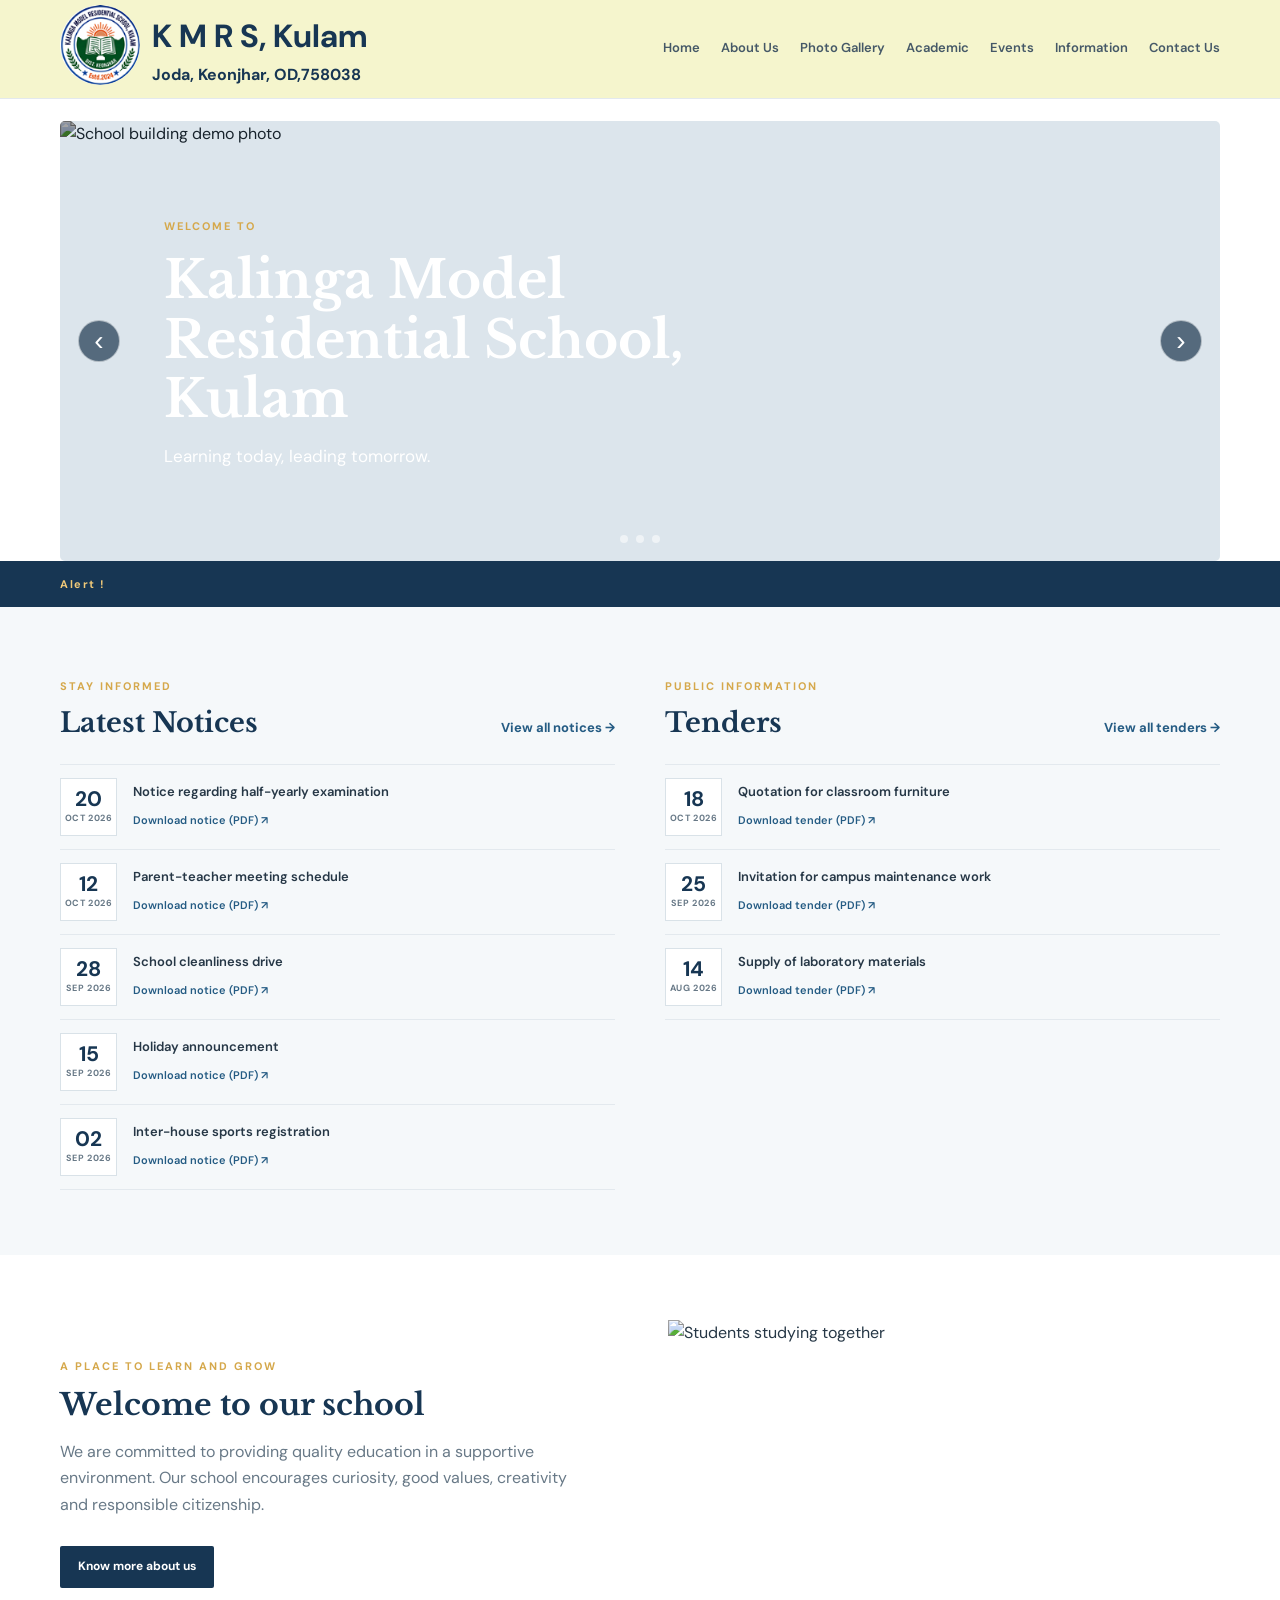
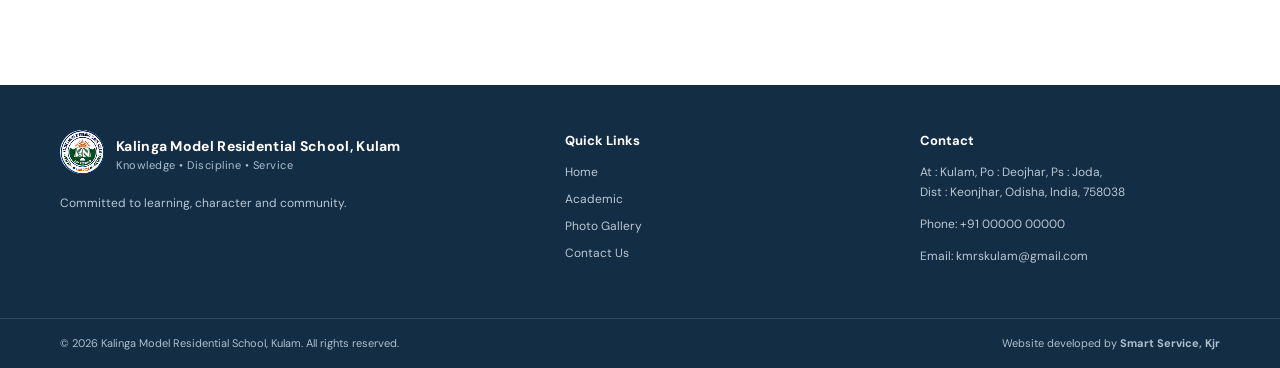
==== index.html @ 2640918d "Add files via upload" ====
<!DOCTYPE html>
<html lang="en">
<head>
  <meta charset="UTF-8"><meta name="viewport" content="width=device-width, initial-scale=1.0">
  <meta name="description" content="Official website of Demo Government High School.">
  <title>Home | K M R S, Kulam</title><link rel="stylesheet" href="assets/css/style.css">
</head>
<body>
<header class="site-header">
  <div class="container header-inner">
    <a class="brand" href="index.html"><span class="logo-mark"><img class="logo-img" src="assets/img/logo.png"></span>
    <span><h1 style="margin-top: 0px; margin-bottom: 0px; padding-bottom: -20px;">K M R S, Kulam</h1>
    <h4 style="margin: 0; ">Joda, Keonjhar, OD,758038</h4></span></a>

  <button class="menu-toggle" aria-label="Toggle navigation" aria-expanded="false">☰</button>
  <nav class="main-nav">
    <a href="index.html">Home</a>
    <a href="about.html">About Us</a>
    <a href="gallery.html">Photo Gallery
    </a><a href="academics.html">Academic</a>
    <a href="events.html">Events</a>
    <a href="Information.html">Information</a>
    <a href="contact.html">Contact Us</a>
  </nav>
  </div>
  </header>
<main>
<section class="hero container">
  <div class="slider" aria-label="School photo slideshow">
    
    <div class="slide active"><img src="https://images.unsplash.com/photo-1580582932707-520aed937b7b?auto=format&fit=crop&w=1600&q=85" alt="School building demo photo"><div class="slide-caption"><span>Welcome to</span><h1>Kalinga Model Residential School, Kulam</h1><p>Learning today, leading tomorrow.</p></div></div>

    <div class="slide"><img src="assets/img/b2.png" alt="Students learning in a classroom"><div class="slide-caption"><span>Our learning community</span><h1>Education for Every Child</h1><p>Building strong foundations for a brighter future.</p></div></div>

    <div class="slide"><img src="assets/img/b1.png" alt="Students on school campus"><div class="slide-caption"><span>Grow with confidence</span><h1>Learn • Explore • Achieve</h1><p>A safe and encouraging place to learn.</p></div></div>

    <button class="slider-arrow prev" aria-label="Previous slide">‹</button><button class="slider-arrow next" aria-label="Next slide">›</button><div class="slider-dots"></div>
  </div>
</section>

<div class="notice-ticker">
  <div class="container ticker-inner">
  <strong>Alert !</strong>
  <div class="ticker-window"><div class="ticker-text">Admissions are open for the new academic session. &nbsp; • &nbsp; Please check the notice board for the latest school updates. &nbsp; • &nbsp; School office hours: Monday to Saturday.</div></div>
</div>
</div>
<!--
<section class="section container">
  <div class="section-heading"><div><span class="eyebrow">Our team</span><h2>Meet Our Teachers</h2></div><p>Dedicated educators guiding every learner.</p></div>
  <div class="teacher-wrap"><button class="teacher-arrow" id="teacherPrev" aria-label="Previous teachers">‹</button>
    <div class="teacher-viewport">
    <div class="teacher-track" id="teacherTrack">
    <article class="teacher-card">
      <img src="assets/img/t1.png" alt="Teacher demo portrait">
      <h3>Kishore Kumar Jena</h3><p>Principal</p>
    </article>
    <article class="teacher-card"><img src="https://images.unsplash.com/photo-1500648767791-00dcc994a43e?auto=format&fit=crop&w=500&q=80" alt="Teacher demo portrait"><h3>Mr. S. Kumar</h3><p>Assistant Teacher</p></article>
    <article class="teacher-card"><img src="https://images.unsplash.com/photo-1551836022-d5d88e9218df?auto=format&fit=crop&w=500&q=80" alt="Teacher demo portrait"><h3>Ms. R. Mishra</h3><p>Science Teacher</p></article>
    <article class="teacher-card"><img src="https://images.unsplash.com/photo-1507003211169-0a1dd7228f2d?auto=format&fit=crop&w=500&q=80" alt="Teacher demo portrait"><h3>Mr. A. Mohanty</h3><p>Mathematics Teacher</p></article>
    <article class="teacher-card"><img src="https://images.unsplash.com/photo-1544005313-94ddf0286df2?auto=format&fit=crop&w=500&q=80" alt="Teacher demo portrait"><h3>Ms. P. Nayak</h3><p>Language Teacher</p></article>
  </div>
</div>
  <button class="teacher-arrow" id="teacherNext" aria-label="Next teachers">›</button>
</div>
  <div class="teacher-controls"><span id="teacherPage">01 / 05</span></div>
</section>
-->

<section class="section section-soft"><div class="container two-columns">
  <div><div class="section-heading"><div><span class="eyebrow">Stay informed</span><h2>Latest Notices</h2></div><a class="text-link" href="notices.html">View all notices →</a></div><div class="document-list">
    <article class="document-item"><time datetime="2026-10-20"><b>20</b><span>OCT 2026</span></time><div><h3>Notice regarding half-yearly examination</h3><a href="assets/pdf/demo-notice.pdf" download>Download notice (PDF) ↗</a></div></article>
    <article class="document-item"><time datetime="2026-10-12"><b>12</b><span>OCT 2026</span></time><div><h3>Parent-teacher meeting schedule</h3><a href="assets/pdf/demo-notice.pdf" download>Download notice (PDF) ↗</a></div></article>
    <article class="document-item"><time datetime="2026-09-28"><b>28</b><span>SEP 2026</span></time><div><h3>School cleanliness drive</h3><a href="assets/pdf/demo-notice.pdf" download>Download notice (PDF) ↗</a></div></article>
    <article class="document-item"><time datetime="2026-09-15"><b>15</b><span>SEP 2026</span></time><div><h3>Holiday announcement</h3><a href="assets/pdf/demo-notice.pdf" download>Download notice (PDF) ↗</a></div></article>
    <article class="document-item"><time datetime="2026-09-02"><b>02</b><span>SEP 2026</span></time><div><h3>Inter-house sports registration</h3><a href="assets/pdf/demo-notice.pdf" download>Download notice (PDF) ↗</a></div></article>
  </div></div>
  <div><div class="section-heading"><div><span class="eyebrow">Public information</span><h2>Tenders</h2></div><a class="text-link" href="tenders.html">View all tenders →</a></div><div class="document-list">
    <article class="document-item"><time datetime="2026-10-18"><b>18</b><span>OCT 2026</span></time><div><h3>Quotation for classroom furniture</h3><a href="assets/pdf/demo-tender.pdf" download>Download tender (PDF) ↗</a></div></article>
    <article class="document-item"><time datetime="2026-09-25"><b>25</b><span>SEP 2026</span></time><div><h3>Invitation for campus maintenance work</h3><a href="assets/pdf/demo-tender.pdf" download>Download tender (PDF) ↗</a></div></article>
    <article class="document-item"><time datetime="2026-08-14"><b>14</b><span>AUG 2026</span></time><div><h3>Supply of laboratory materials</h3><a href="assets/pdf/demo-tender.pdf" download>Download tender (PDF) ↗</a></div></article>
  </div></div>
</div></section>
<section class="section container welcome">
  <div>
    <span class="eyebrow">A place to learn and grow</span>
    <h2>Welcome to our school</h2><p>We are committed to providing quality education in a supportive environment. Our school encourages curiosity, good values, creativity and responsible citizenship.</p>
    <a class="button" href="about.html">Know more about us</a>
  </div>
  <img src="assets/img/s1.jpg" alt="Students studying together">
</section>

</main>
<footer class="site-footer">
    <div class="container footer-grid"> 
      <div>
          <a class="brand footer-brand" href="index.html">
          <span class="logo-mark"><img class="f-logo" src="assets/img/flogo.png"></span><span>
          <strong>Kalinga Model Residential School, Kulam </strong>
          <small>Knowledge • Discipline • Service</small></span></a>
          <p>Committed to learning, character and community.</p>
      </div>
    <div>
      <h3>Quick Links</h3>
      <a href="index.html">Home</a>
      <a href="academics.html">Academic</a>
      <a href="gallery.html">Photo Gallery</a>
      <a href="contact.html">Contact Us</a>
    </div>
    <div>
      <h3>Contact</h3>
      <p>At : Kulam, Po : Deojhar, Ps : Joda, 
      <br> Dist : Keonjhar, Odisha, India, 758038</p>
      <p>Phone: +91 00000 00000</p>
      <p>Email: kmrskulam@gmail.com</p>
    </div>
    </div>

    <div class="footer-bottom"><div class="container">
      <span>© <span id="year"></span> Kalinga Model Residential School, Kulam. All rights reserved.</span>
      <span>Website developed by <strong>Smart Service, Kjr</strong></span></div>
    </div>
  </footer>
<script src="assets/js/main.js"></script></body></html>
---- assets/css/style.css ----
@import url('https://fonts.googleapis.com/css2?family=DM+Sans:wght@400;500;600;700&family=Libre+Baskerville:wght@700&display=swap');
:root{--navy:#173653;
--blue:#245b83;--gold:#d5a84b;
--ink:#263746;--muted:#687987;
--line:#e3e9ee;--soft:#f5f8fa;--white:#fff}
*{box-sizing:border-box}

html{scroll-behavior:smooth}
body{margin:0;font-family:'DM Sans',Arial,sans-serif;color:var(--ink);
line-height:1.65;background:#fff}a{color:var(--blue);
text-decoration:none}a:hover{text-decoration:underline}
.container{width:min(1160px,92%);margin:auto}
.site-header
	{background:#f5f5cd;border-bottom:1px solid var(--line);
	position:sticky;top:0;z-index:20}
	.header-inner{min-height:82px;display:flex;align-items:center;justify-content:space-between;gap:22px}
	.brand{display:flex;align-items:center;gap:12px;color:var(--navy);min-width:250px}
	.brand:hover{text-decoration:none}
	.brand strong{display:block;font-size:14px;line-height:1.35;letter-spacing:.3px}
	.brand small{display:block;color:var(--muted);font-size:11px;letter-spacing:.5px}

	
	.logo-img{
		border-radius:50%;
		padding-top: 5px;
		padding-bottom: 5px;
		width: 100%;
		height: 100%;
		object-fit: contain;}

	.main-nav{display:flex;
	align-items:center;gap:21px}
	.main-nav a{font-size:13px;
	font-weight:600;color:#455867;
	padding:29px 0;
	border-bottom:3px solid transparent;
	white-space:nowrap}
	.main-nav a:hover,
	.main-nav a.active{color:var(--blue);
	border-color:var(--gold);text-decoration:none}
	.menu-toggle{display:none;
	background:none;border:0;
	font-size:26px;
	color:var(--navy)}

.hero{padding-top:22px}
.slider{height:440px;position:relative;overflow:hidden;background:#dce5ec;border-radius:5px}
.slide{position:absolute;inset:0;opacity:0;transition:opacity .7s}.slide.active{opacity:1}
.slide img{width:100%;height:100%;object-fit:cover;filter:brightness(.64)}
.slide-caption{position:absolute;left:9%;top:50%;transform:translateY(-50%);
color:#fff;max-width:650px}
.slide-caption span,
.eyebrow{font-size:11px;
font-weight:700;
letter-spacing:2px;text-transform:uppercase;
color:var(--gold)}
.slide-caption h1{font:700 clamp(30px,4.2vw,52px)/1.15 'Libre Baskerville',Georgia,serif;margin:12px 0}
.slide-caption p{font-size:17px;margin:0}
.slider-arrow{position:absolute;top:50%;
transform:translateY(-50%);
width:42px;
height:42px;
border:1px solid #ffffff88;
border-radius:50%;
background:#102b44a8;color:#fff;
font-size:28px;cursor:pointer}
.slider-arrow.prev{left:18px}
.slider-arrow.next{right:18px}
.slider-dots{position:absolute;
bottom:18px;
left:50%;transform:translateX(-50%);
display:flex;gap:8px}.slider-dots button{width:8px;height:8px;padding:0;border:0;border-radius:50%;background:#ffffff88;
cursor:pointer}
.slider-dots button
.active{background:#fff;width:23px;border-radius:8px}
.notice-ticker{background:var(--navy);color:#fff}
.ticker-inner{height:46px;display:flex;
align-items:center;gap:20px;overflow:hidden}
.ticker-inner>strong{font-size:11px;color:#f1ca79;letter-spacing:1.5px}
.ticker-window{overflow:hidden;white-space:nowrap;flex:1}
.ticker-text{display:inline-block;padding-left:100%;animation:ticker 28s linear infinite;font-size:13px}
.ticker-window:hover .ticker-text{animation-play-state:paused}@keyframes ticker{to{transform:translateX(-100%)}}
.section{padding-top:65px;padding-bottom:65px}
.section-soft{background:var(--soft)}
.section-heading{display:flex;align-items:end;justify-content:space-between;gap:20px;margin-bottom:25px}
.section-heading h2,.content-page h2,
.contact-details h2{font:700 27px 'Libre Baskerville',Georgia,serif;color:var(--navy);margin:7px 0 0}


.gallery-container {
  max-width: 1200px;
  margin: auto;
  text-align: center;
}

.filter-buttons {
  margin-bottom: 20px;
}

.filter-btn {
  padding: 10px 20px;
  cursor: pointer;
  border: none;
  background-color: #f1f1f1;
  transition: 0.3s;
}

.filter-btn.active, .filter-btn:hover {
  background-color: #007bff;
  color: white;
}

.gallery-grid {
  display: flex;
  flex-wrap: wrap;
  gap: 15px;
  justify-content: center;
}

.gallery-item {
  display: none; /* Hidden by default */
  width: 300px;
}

.gallery-item.show {
  display: block; /* Shown when matching category */
}

.gallery-item img {
  width: 100%;
  height: auto;
  border-radius: 8px;
}

.modal {
  display: none;
  position: fixed;
  z-index: 1000;
  top: 0; left: 0;
  width: 100%; height: 100%;
  background-color: rgba(0,0,0,0.9);
  justify-content: center;
  align-items: center;
}
.modal-content {
  max-width: 90%;
  max-height: 80%;
  border-radius: 5px;
}
.close {
  position: absolute;
  top: 15px; right: 35px;
  color: #fff; font-size: 40px;
  font-weight: bold; cursor: pointer;
}













.section-heading p{color:var(--muted);font-size:14px;margin:0}
.teacher-wrap{display:flex;align-items:center;gap:12px}
.teacher-viewport{overflow:hidden;flex:1}.teacher-track{display:flex;gap:18px;transition:transform .4s ease}
.teacher-card{flex:0 0 calc(25% - 14px);border:1px solid var(--line);background:#fff;text-align:center;padding:12px 12px 16px}
.teacher-card img{width:100%;height:190px;object-fit:cover;background:#e9eef2}
.teacher-card h3{font-size:15px;margin:12px 0 2px;color:var(--navy)}.teacher-card p{font-size:12px;color:var(--muted);margin:0}
.teacher-arrow{flex:0 0 35px;width:35px;height:35px;border:1px solid #cbd6df;background:#fff;border-radius:50%;color:var(--navy);font-size:24px;cursor:pointer}
.teacher-arrow:hover{background:var(--navy);color:#fff}
.teacher-controls{text-align:center;color:var(--muted);font-size:11px;margin-top:15px;letter-spacing:1px}
.two-columns{display:grid;grid-template-columns:1fr 1fr;gap:50px}
.text-link{font-size:13px;font-weight:700;white-space:nowrap}
.document-list{border-top:1px solid var(--line)}
.document-item{display:flex;gap:16px;align-items:center;padding:13px 0;border-bottom:1px solid var(--line)}
.document-item time{width:57px;min-width:57px;height:58px;border:1px solid #d9e2e8;text-align:center;display:flex;flex-direction:column;justify-content:center;background:#fff;color:var(--navy)}
.document-item time b{font-size:21px;line-height:1.1}
.document-item time span{font-size:9px;font-weight:700;letter-spacing:.6px;color:var(--muted)}
.document-item h3{font-size:13px;margin:0 0 4px;font-weight:600}.document-item a{font-size:11px;font-weight:600}

.welcome{display:grid;grid-template-columns:1fr 1fr;gap:55px;align-items:center}
.welcome h2{font:700 30px 'Libre Baskerville',Georgia,serif;color:var(--navy);margin:8px 0 15px}
.welcome p{color:var(--muted);max-width:520px}.welcome img{width:100%;height:300px;object-fit:cover}
.button{display:inline-block;background:var(--navy);color:#fff;padding:11px 18px;font-size:12px;font-weight:700;border-radius:2px;margin-top:12px}
.button:hover{background:var(--blue);text-decoration:none}
.site-footer{background:#132d44;color:#d5e0e8}

.footer-grid{display:grid;grid-template-columns:1.5fr 1fr 1fr;gap:55px;padding-top:45px;padding-bottom:40px}

.f-logo{border-radius: 50%;
		}
.footer-brand{color:#fff}.footer-brand small{color:#aebfcd}
.footer-grid p{font-size:12px;color:#b8c8d4}
.footer-grid h3{font-size:13px;color:#fff;margin:0 0 12px}
.footer-grid>div>a:not(.brand){display:block;color:#b8c8d4;font-size:12px;margin:7px 0}
.footer-bottom{border-top:1px solid #ffffff20;padding:15px 0;font-size:11px;color:#aebfcd}
.footer-bottom .container{display:flex;justify-content:space-between;gap:15px}
.page-banner{background:var(--soft);padding:55px 0;border-bottom:1px solid var(--line)}
.page-banner h1{font:700 34px 'Libre Baskerville',Georgia,serif;color:var(--navy);margin:8px 0}.page-banner p{margin:0;color:var(--muted);max-width:680px}
.terms-page{padding:15px 0;border-bottom:1px solid var(--line)}
.terms-page h1{font:700 34px 'Libre Baskerville',Georgia,serif;color:var(--navy);margin:8px 0}.terms-page p{margin:0;color:var(--muted);max-width:680px}
.content-page{display:grid;grid-template-columns:1fr 1fr;gap:22px}
.info-panel{padding:28px;border:1px solid var(--line);background:#fff}.info-panel p{color:var(--muted);font-size:14px}
.edit-note{font-size:12px;color:#7a8791;background:#f7f9fa;padding:12px 15px;border-left:3px solid var(--gold);margin-top:25px}.content-page .edit-note{grid-column:1/-1}
.gallery-grid{display:grid;grid-template-columns:repeat(3,1fr);gap:18px}.gallery-grid figure{margin:0;border:1px solid var(--line);background:#fff}
.gallery-grid img{width:100%;height:220px;object-fit:cover;display:block}.gallery-grid figcaption{padding:12px 14px;font-size:13px;font-weight:600;color:var(--navy)}
.contact-layout{display:grid;grid-template-columns:.8fr 1.2fr;gap:45px;align-items:stretch}
.contact-details p{font-size:13px;color:var(--muted);margin:18px 0}
.contact-details strong{color:var(--navy)}.map-frame{min-height:390px;border:1px solid var(--line)}
.map-frame iframe{width:100%;height:100%;min-height:390px;border:0}
@media(max-width:1000px){.header-inner{flex-wrap:wrap;padding:12px 0}
.menu-toggle{display:block}
.main-nav{display:none;flex-basis:100%;flex-wrap:wrap;gap:0 18px;padding-bottom:8px}
.main-nav.open{display:flex}.main-nav a{padding:8px 0}.teacher-card{flex-basis:calc(33.333% - 12px)}}
@media(max-width:700px){.hero{width:100%;padding-top:0}.slider{height:340px;border-radius:0}
.slide-caption{left:8%;right:8%}.slide-caption p{font-size:14px}.section{padding-top:45px;padding-bottom:45px}
.section-heading{align-items:start;flex-direction:column;gap:7px}.two-columns,.welcome,.content-page,.contact-layout{grid-template-columns:1fr;gap:35px}
.teacher-card{flex-basis:calc(50% - 9px)}.teacher-card img{height:160px}
.gallery-grid{grid-template-columns:repeat(2,1fr);gap:12px}.gallery-grid img{height:160px}
.footer-grid{grid-template-columns:1fr 1fr;gap:25px}
.footer-grid>div:first-child{grid-column:1/-1}.footer-bottom 
.container{flex-direction:column}.page-banner{padding:40px 0}.page-banner h1{font-size:28px}}
@media(max-width:420px){.brand{min-width:0}.brand strong{font-size:11px}.brand small{font-size:9px}.logo-mark{width:39px;height:39px}
.teacher-card{flex-basis:100%}
.teacher-card img{height:220px}.gallery-grid{grid-template-columns:1fr}
.gallery-grid img{height:210px}.footer-grid{grid-template-columns:1fr}
.footer-grid>div:first-child{grid-column:auto}.ticker-inner{gap:10px}
.ticker-inner>strong{font-size:10px}}
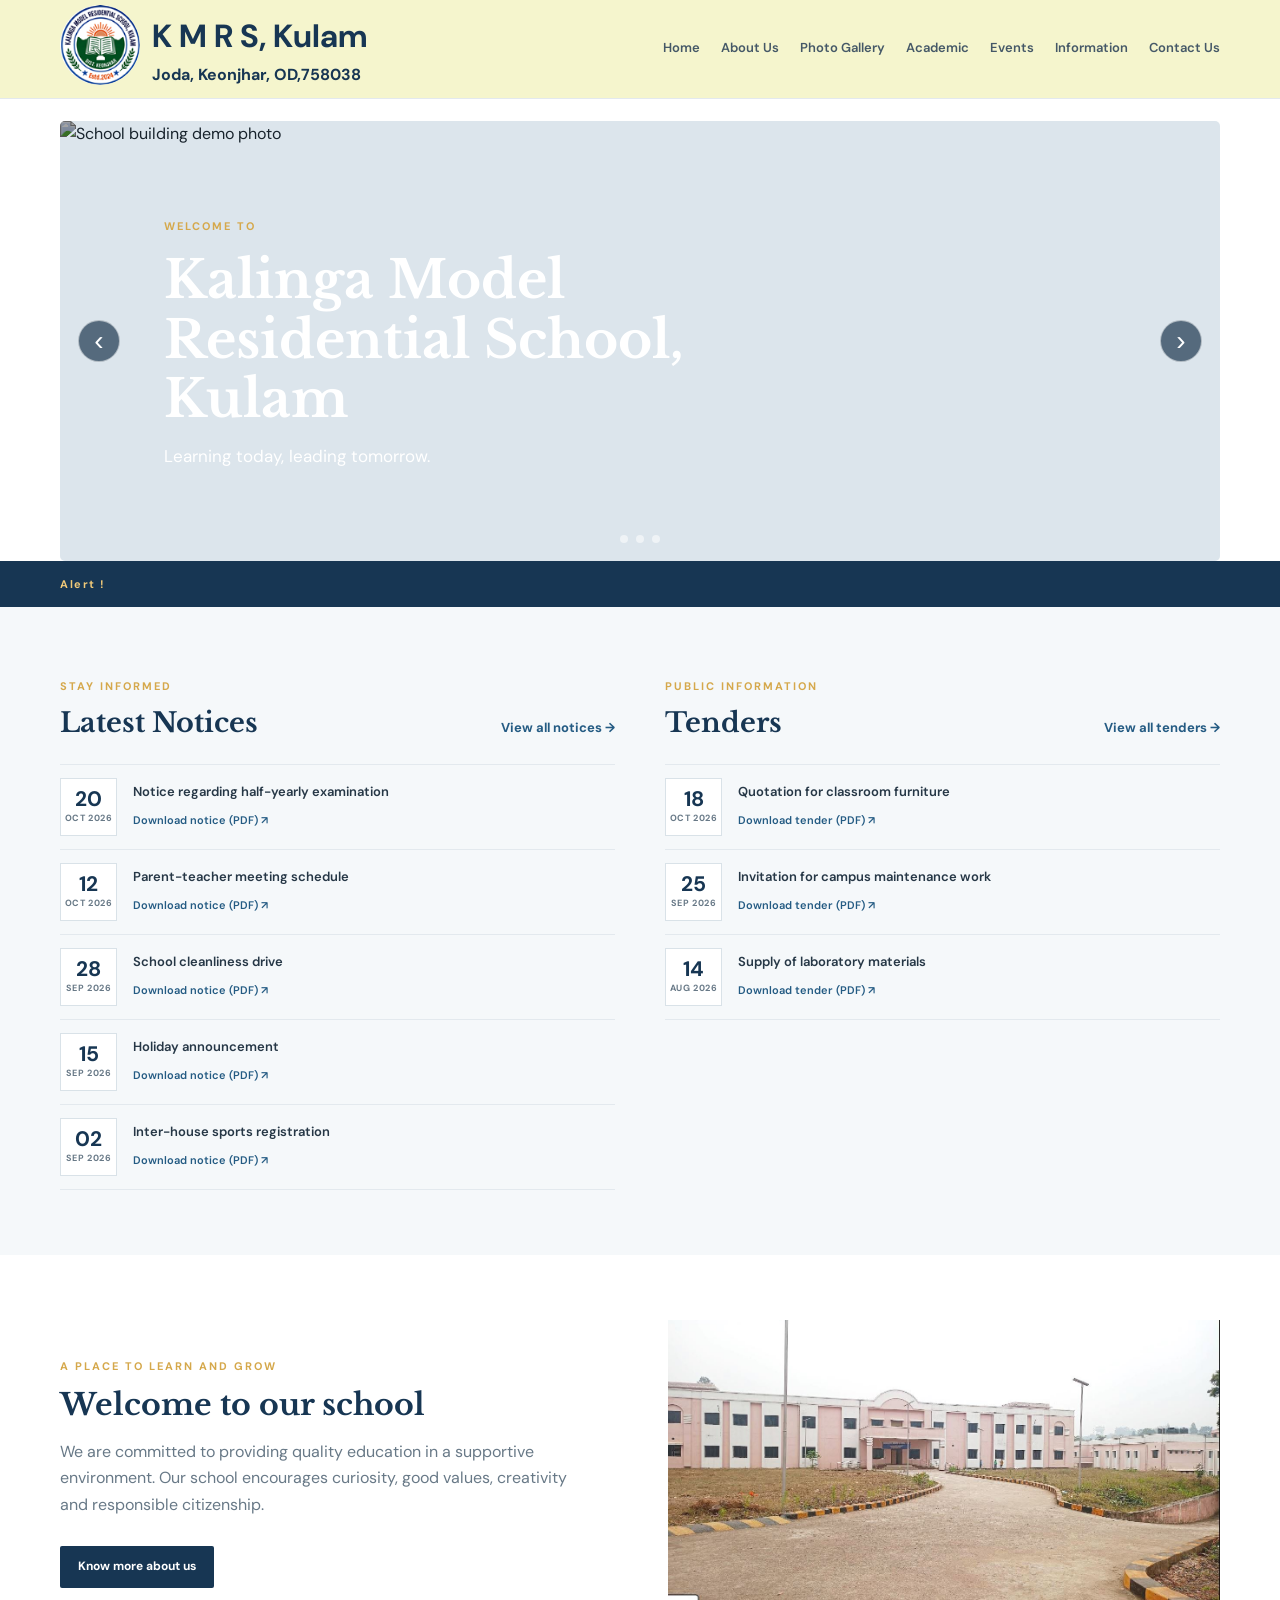
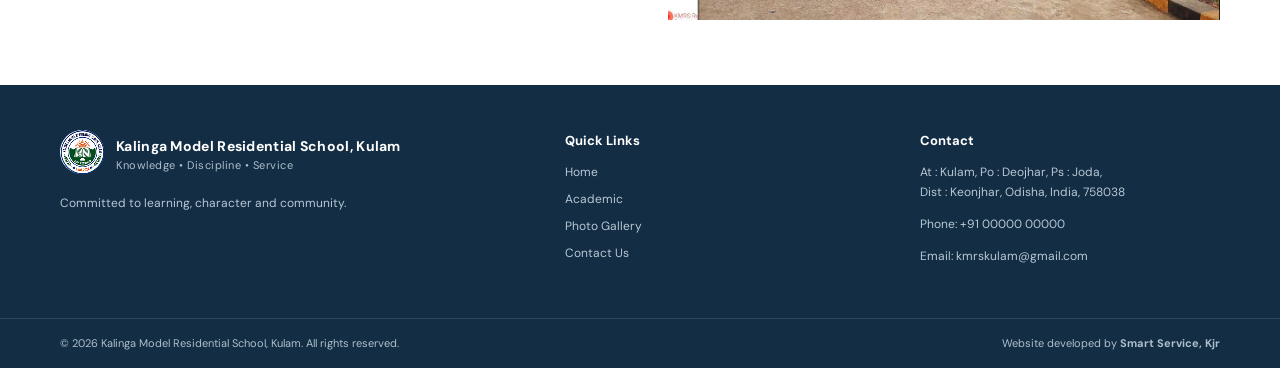
==== commit d2c4aa3e: "Update index.html" ====
--- a/index.html
+++ b/index.html
@@ -32,7 +32,7 @@
 
     <div class="slide"><img src="assets/img/b2.png" alt="Students learning in a classroom"><div class="slide-caption"><span>Our learning community</span><h1>Education for Every Child</h1><p>Building strong foundations for a brighter future.</p></div></div>
 
-    <div class="slide"><img src="assets/img/b1.png" alt="Students on school campus"><div class="slide-caption"><span>Grow with confidence</span><h1>Learn • Explore • Achieve</h1><p>A safe and encouraging place to learn.</p></div></div>
+    <div class="slide"><img src="assets/img/b1.PNG" alt="Students on school campus"><div class="slide-caption"><span>Grow with confidence</span><h1>Learn • Explore • Achieve</h1><p>A safe and encouraging place to learn.</p></div></div>
 
     <button class="slider-arrow prev" aria-label="Previous slide">‹</button><button class="slider-arrow next" aria-label="Next slide">›</button><div class="slider-dots"></div>
   </div>
@@ -86,7 +86,7 @@
     <h2>Welcome to our school</h2><p>We are committed to providing quality education in a supportive environment. Our school encourages curiosity, good values, creativity and responsible citizenship.</p>
     <a class="button" href="about.html">Know more about us</a>
   </div>
-  <img src="assets/img/s1.jpg" alt="Students studying together">
+  <img src="assets/img/s1.JPG" alt="Students studying together">
 </section>
 
 </main>
@@ -120,4 +120,4 @@
       <span>Website developed by <strong>Smart Service, Kjr</strong></span></div>
     </div>
   </footer>
-<script src="assets/js/main.js"></script></body></html>+<script src="assets/js/main.js"></script></body></html>
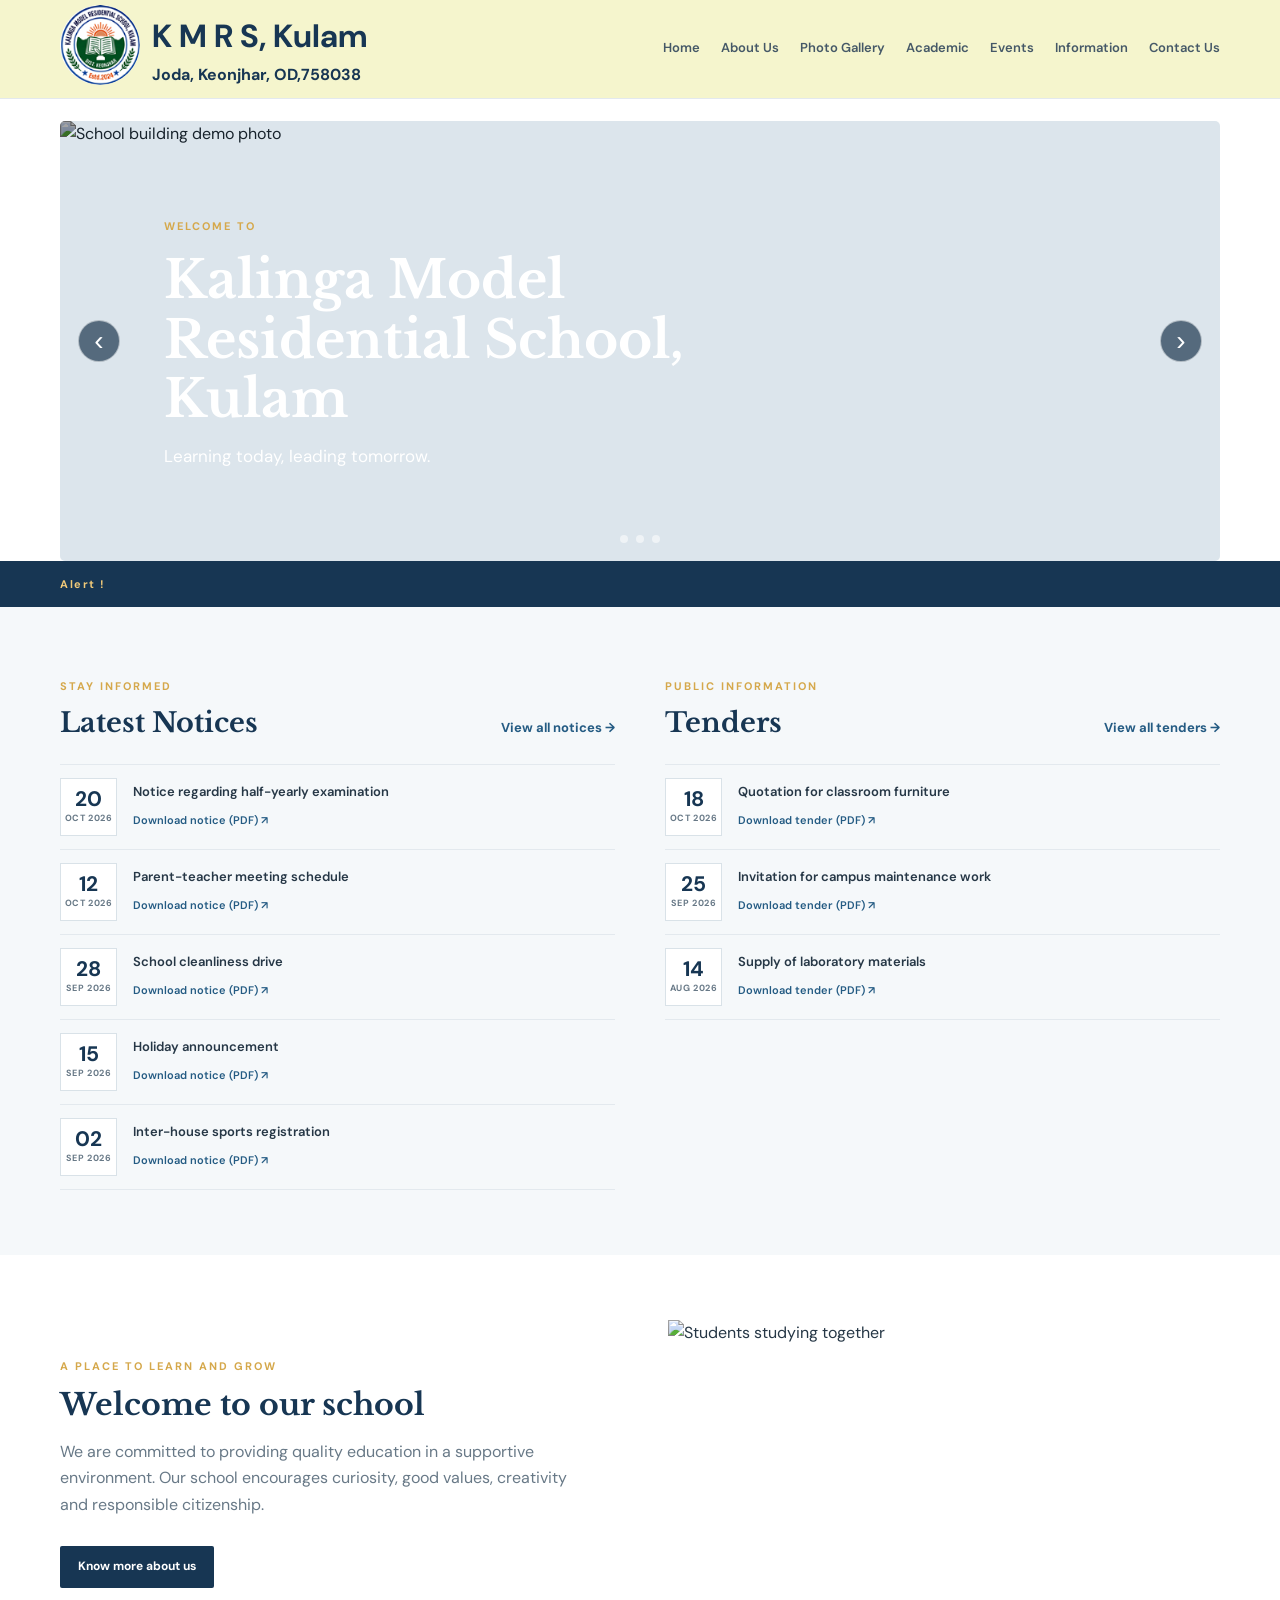
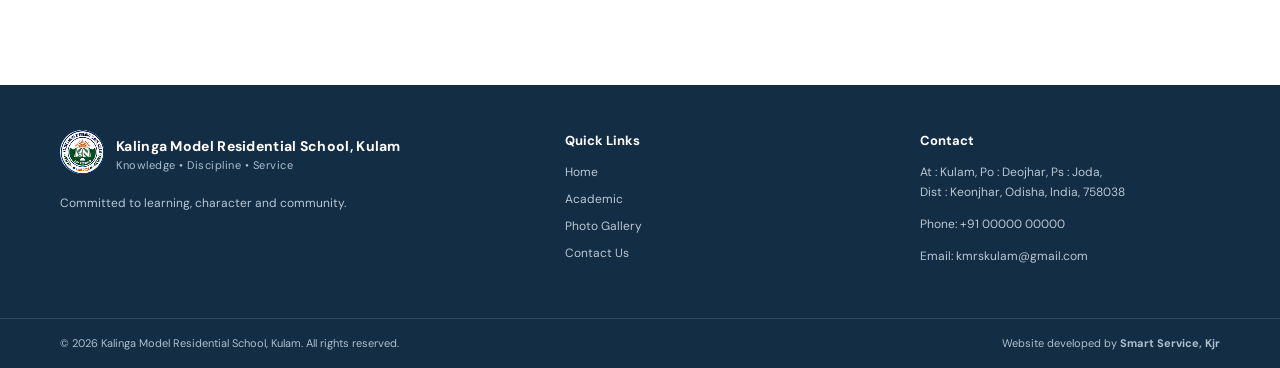
==== commit c1d6e4d9: "Update index.html" ====
--- a/index.html
+++ b/index.html
@@ -30,7 +30,7 @@
     
     <div class="slide active"><img src="https://images.unsplash.com/photo-1580582932707-520aed937b7b?auto=format&fit=crop&w=1600&q=85" alt="School building demo photo"><div class="slide-caption"><span>Welcome to</span><h1>Kalinga Model Residential School, Kulam</h1><p>Learning today, leading tomorrow.</p></div></div>
 
-    <div class="slide"><img src="assets/img/b2.png" alt="Students learning in a classroom"><div class="slide-caption"><span>Our learning community</span><h1>Education for Every Child</h1><p>Building strong foundations for a brighter future.</p></div></div>
+    <div class="slide"><img src="assets/img/b2.PNG" alt="Students learning in a classroom"><div class="slide-caption"><span>Our learning community</span><h1>Education for Every Child</h1><p>Building strong foundations for a brighter future.</p></div></div>
 
     <div class="slide"><img src="assets/img/b1.PNG" alt="Students on school campus"><div class="slide-caption"><span>Grow with confidence</span><h1>Learn • Explore • Achieve</h1><p>A safe and encouraging place to learn.</p></div></div>
 
@@ -86,7 +86,7 @@
     <h2>Welcome to our school</h2><p>We are committed to providing quality education in a supportive environment. Our school encourages curiosity, good values, creativity and responsible citizenship.</p>
     <a class="button" href="about.html">Know more about us</a>
   </div>
-  <img src="assets/img/s1.JPG" alt="Students studying together">
+  <img src="assets/img/s1.PNG" alt="Students studying together">
 </section>
 
 </main>
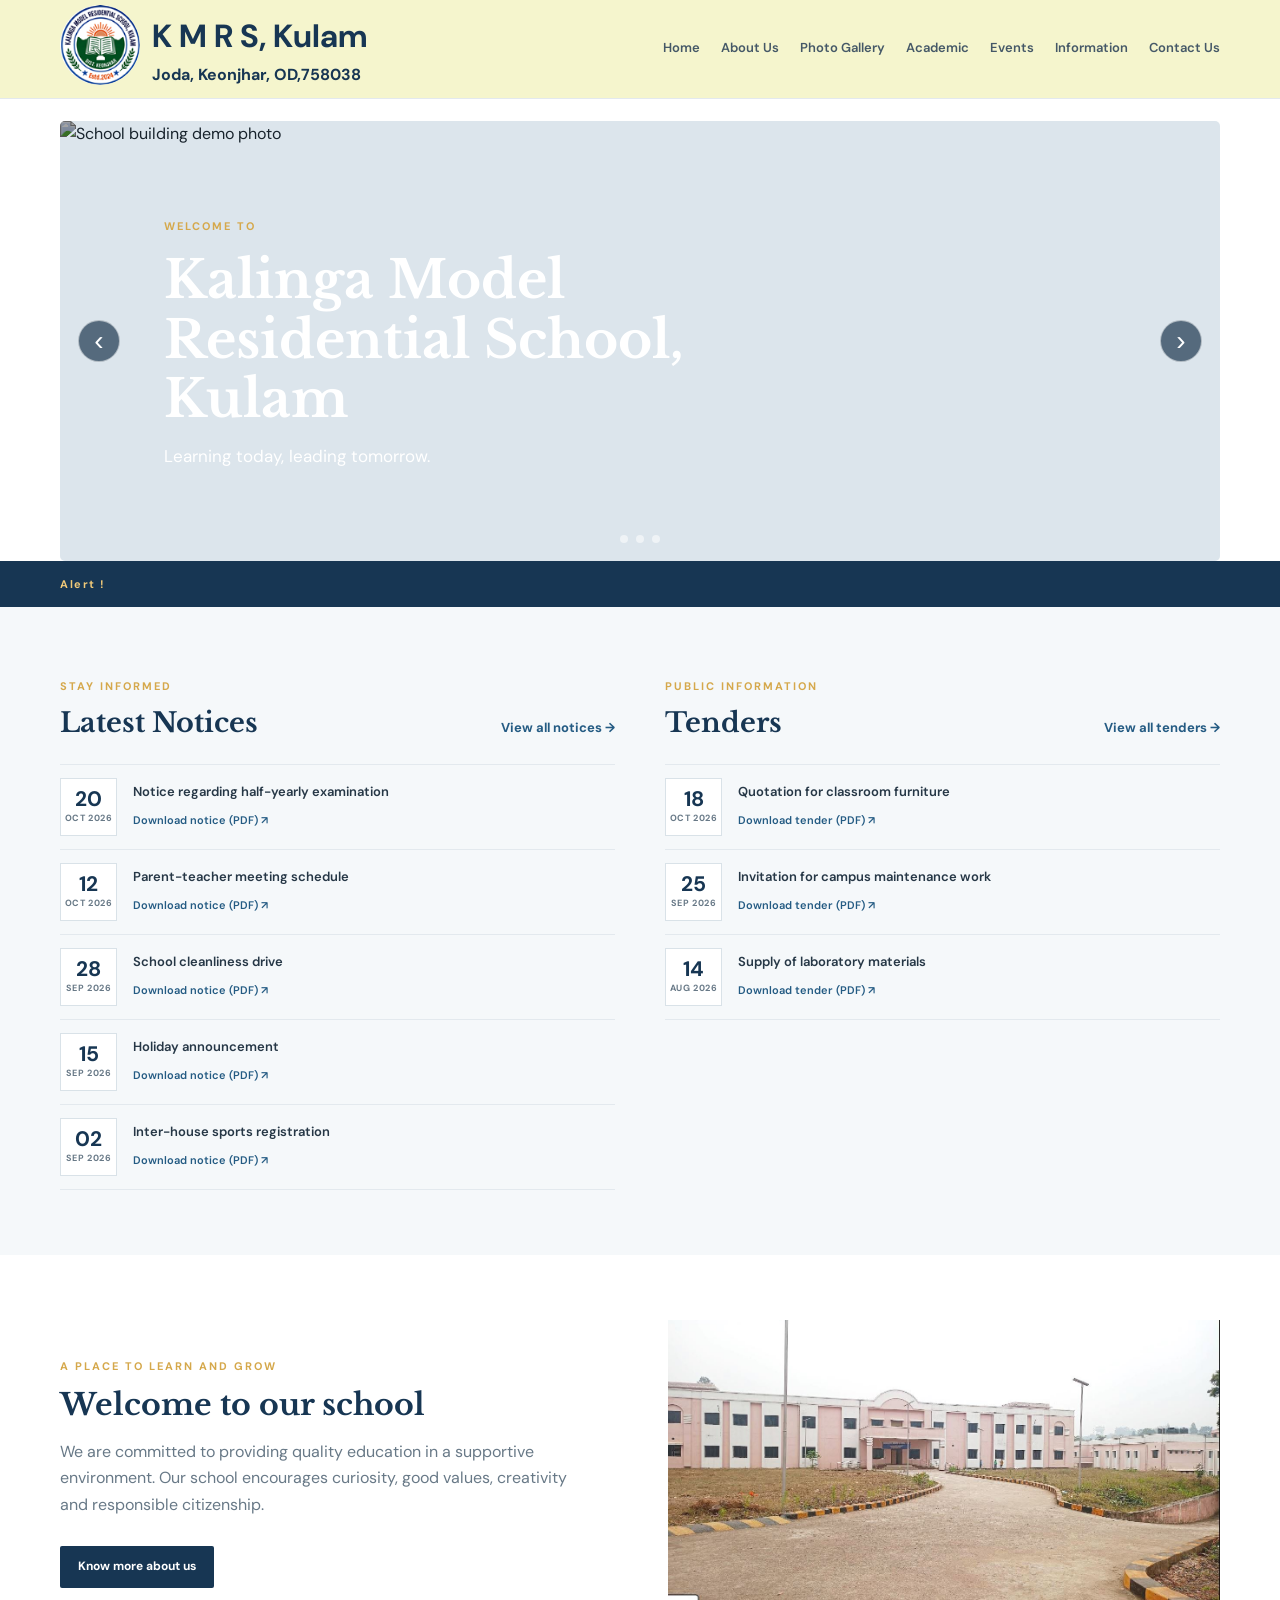
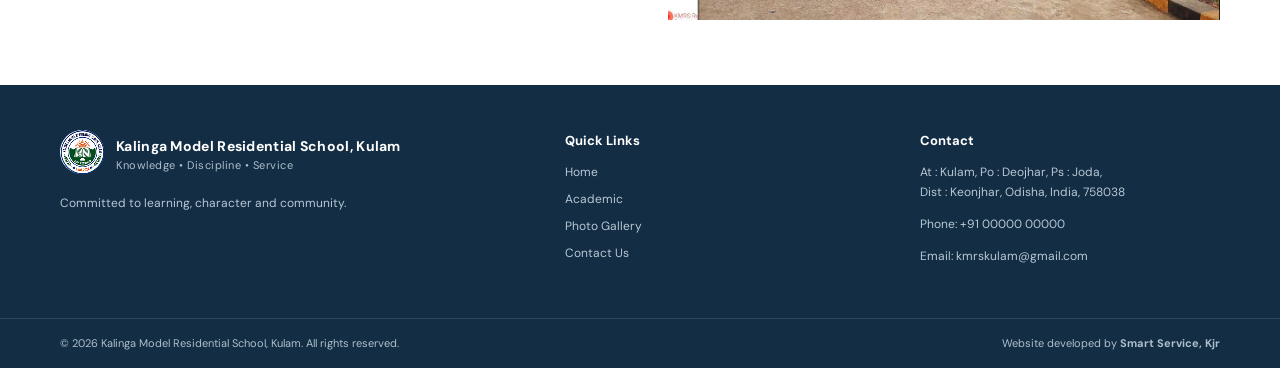
==== commit cbae1973: "Update index.html" ====
--- a/index.html
+++ b/index.html
@@ -86,7 +86,7 @@
     <h2>Welcome to our school</h2><p>We are committed to providing quality education in a supportive environment. Our school encourages curiosity, good values, creativity and responsible citizenship.</p>
     <a class="button" href="about.html">Know more about us</a>
   </div>
-  <img src="assets/img/s1.PNG" alt="Students studying together">
+  <img src="assets/img/s1.JPG" alt="Students studying together">
 </section>
 
 </main>
